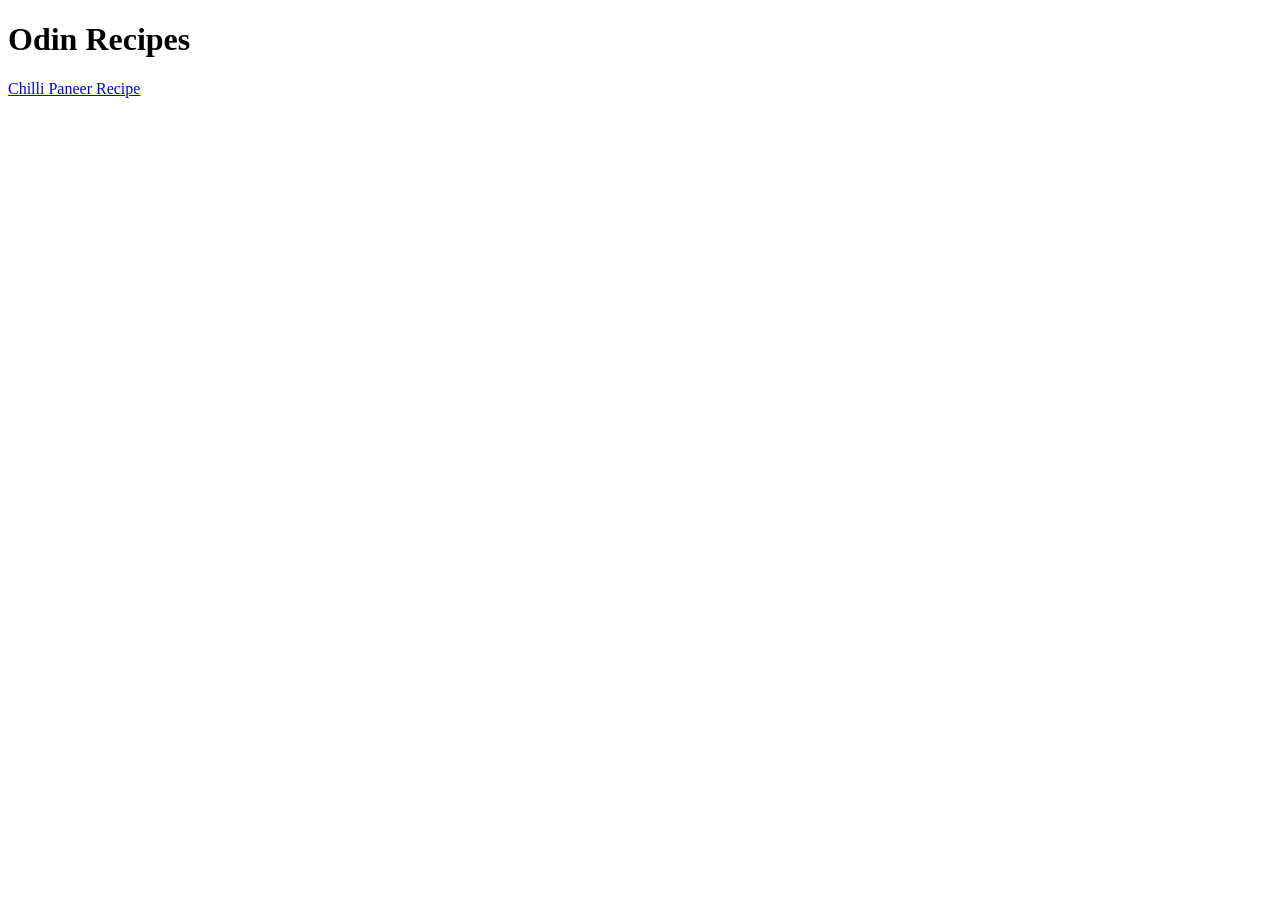
==== index.html @ 674f5880 "These are the intial Page layout I made for the recipes : This will allow me to trave to the recipes" ====
<!DOCTYPE html>
<html lang="en">
<head>
    <meta charset="UTF-8">
    <meta name="viewport" content="width=device-width, initial-scale=1.0">
    <title>Recipes site</title>
</head>
<body>
    <h1>Odin Recipes</h1>
    <a href = "./recipes/chilli-paneer.html" target ="_blank" rel = "noreferrer">Chilli Paneer Recipe</a>
</body>
</html>
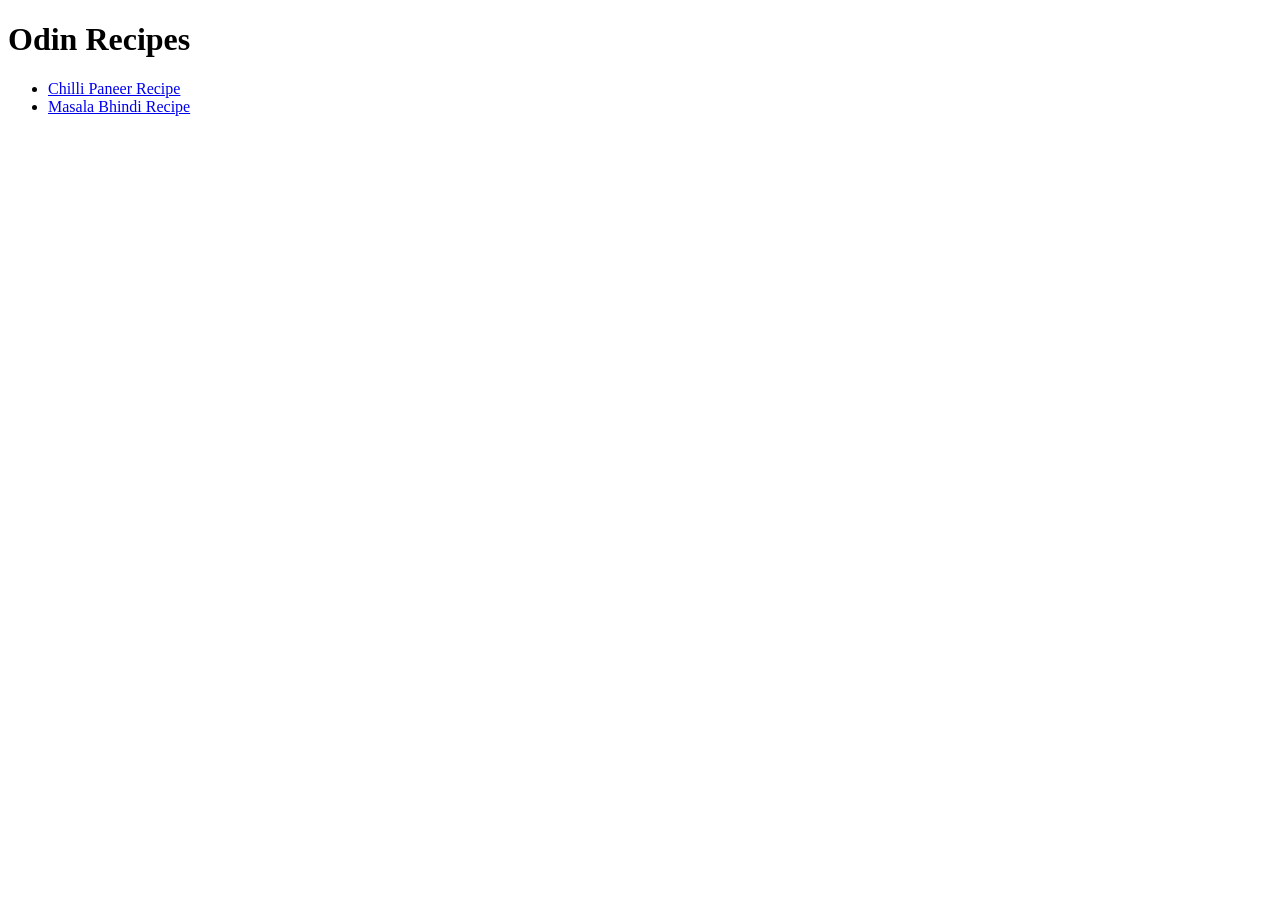
==== commit ac868760: "These changes made for Masala bhindi: These are made because I have to add on more recipe and I've l" ====
--- a/index.html
+++ b/index.html
@@ -7,6 +7,9 @@
 </head>
 <body>
     <h1>Odin Recipes</h1>
-    <a href = "./recipes/chilli-paneer.html" target ="_blank" rel = "noreferrer">Chilli Paneer Recipe</a>
+    <ul>
+      <li><a href = "./recipes/chilli-paneer.html" target ="_blank" rel = "noreferrer">Chilli Paneer Recipe</a></li>
+      <li><a href = "./recipes/masala-bhindi.html" target = "_blank" rel = "noreferrer">Masala Bhindi Recipe</a></li>
+    </ul>
 </body>
 </html>
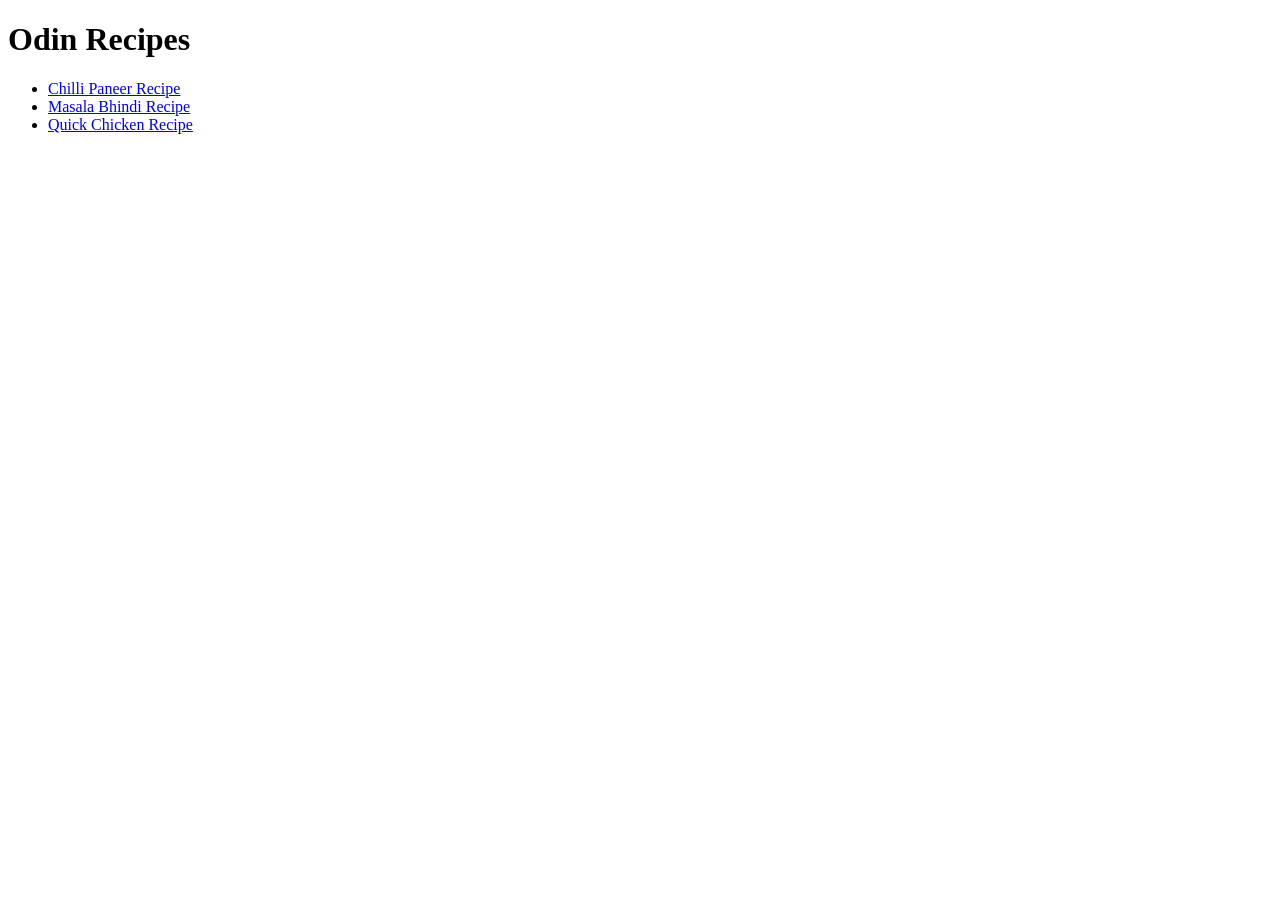
==== commit 1cd03acc: "This is my Final Quick Chicken Recipe: Build similar HTML patter used in another recipes, Just that " ====
--- a/index.html
+++ b/index.html
@@ -10,6 +10,7 @@
     <ul>
       <li><a href = "./recipes/chilli-paneer.html" target ="_blank" rel = "noreferrer">Chilli Paneer Recipe</a></li>
       <li><a href = "./recipes/masala-bhindi.html" target = "_blank" rel = "noreferrer">Masala Bhindi Recipe</a></li>
+      <li><a href = "./recipes/quick-chicken.html" target = "_blank" rel = "noreferrer">Quick Chicken Recipe</a></li>
     </ul>
 </body>
 </html>
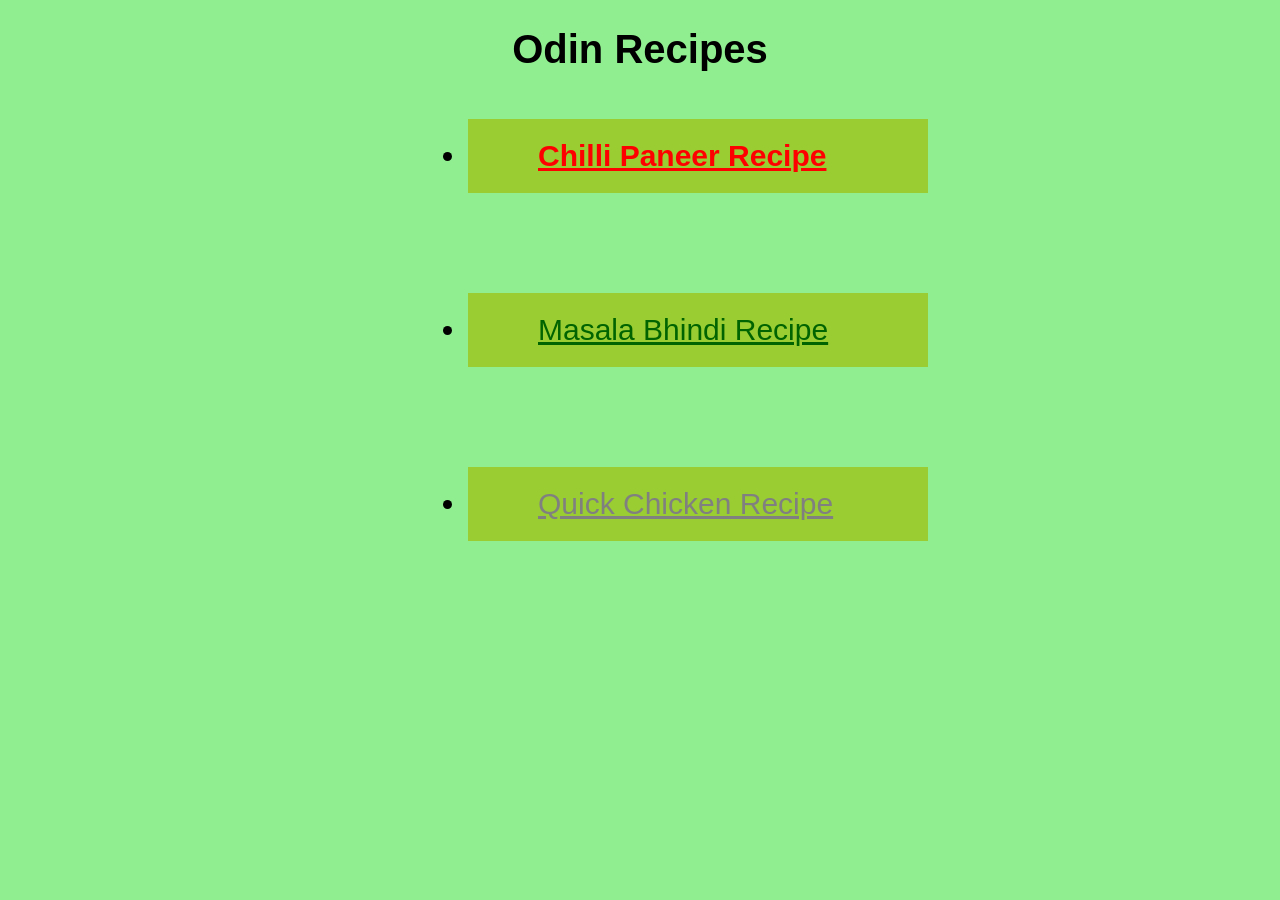
==== commit e2223c1a: "Added the styles in home page" ====
--- a/index.html
+++ b/index.html
@@ -1,16 +1,17 @@
 <!DOCTYPE html>
 <html lang="en">
 <head>
+    <link rel="stylesheet" href="css/styles.css">
     <meta charset="UTF-8">
     <meta name="viewport" content="width=device-width, initial-scale=1.0">
     <title>Recipes site</title>
 </head>
 <body>
     <h1>Odin Recipes</h1>
-    <ul>
-      <li><a href = "./recipes/chilli-paneer.html" target ="_blank" rel = "noreferrer">Chilli Paneer Recipe</a></li>
-      <li><a href = "./recipes/masala-bhindi.html" target = "_blank" rel = "noreferrer">Masala Bhindi Recipe</a></li>
-      <li><a href = "./recipes/quick-chicken.html" target = "_blank" rel = "noreferrer">Quick Chicken Recipe</a></li>
+    <ul class = "Recipes">
+      <li><a id="chilli-paneer" href = "./recipes/chilli-paneer.html" target ="_blank" rel = "noreferrer">Chilli Paneer Recipe</a></li>
+      <li ><a id = "bhindi" href = "./recipes/masala-bhindi.html" target = "_blank" rel = "noreferrer">Masala Bhindi Recipe</a></li>
+      <li ><a id = "chicken" href = "./recipes/quick-chicken.html" target = "_blank" rel = "noreferrer">Quick Chicken Recipe</a></li>
     </ul>
 </body>
 </html>
--- a/css/styles.css
+++ b/css/styles.css
@@ -0,0 +1,38 @@
+body {
+  background-color: lightgreen;
+  font-family: Arial, Helvetica, sans-serif;
+  width : 30%;
+  margin : 0 auto;
+}
+h1  {
+  text-align: center;
+  font-size: 40px;
+}
+li {
+  padding : 20px;
+  margin-bottom: 100px;
+  font-size: 30px;
+  background-color: yellowgreen;
+}
+a {
+  text-align: center;
+  padding : 50px;
+}
+
+.Recipes {
+  box-sizing: border-box;
+  width : 500px;
+  padding : 20px;
+  margin-top: 10px;
+
+}
+#chilli-paneer {
+  color : red;
+  font-weight: bold;
+}
+#bhindi {
+  color : darkgreen;
+}
+#chicken {
+  color : grey;
+}
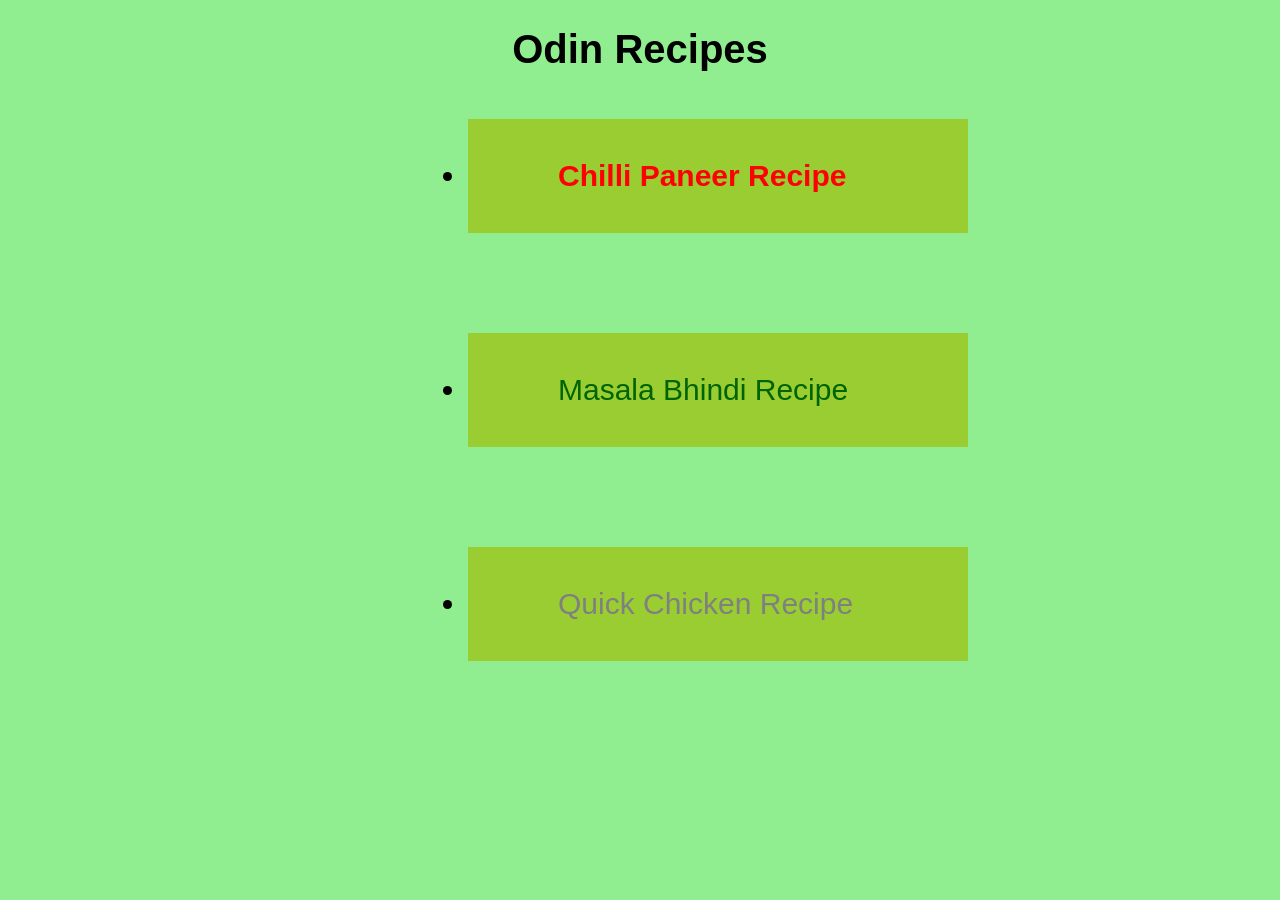
==== commit cea74b1f: "Added the basic css and completes recipe.css here for recipe page. Developed new skills in bordering" ====
--- a/index.html
+++ b/index.html
@@ -9,9 +9,9 @@
 <body>
     <h1>Odin Recipes</h1>
     <ul class = "Recipes">
-      <li><a id="chilli-paneer" href = "./recipes/chilli-paneer.html" target ="_blank" rel = "noreferrer">Chilli Paneer Recipe</a></li>
-      <li ><a id = "bhindi" href = "./recipes/masala-bhindi.html" target = "_blank" rel = "noreferrer">Masala Bhindi Recipe</a></li>
-      <li ><a id = "chicken" href = "./recipes/quick-chicken.html" target = "_blank" rel = "noreferrer">Quick Chicken Recipe</a></li>
+      <li><a id="chilli-paneer" href = "./recipes/chilli-paneer.html"  rel = "noreferrer">Chilli Paneer Recipe</a></li>
+      <li ><a id = "bhindi" href = "./recipes/masala-bhindi.html"  rel = "noreferrer">Masala Bhindi Recipe</a></li>
+      <li ><a id = "chicken" href = "./recipes/quick-chicken.html"  rel = "noreferrer">Quick Chicken Recipe</a></li>
     </ul>
 </body>
 </html>
--- a/css/styles.css
+++ b/css/styles.css
@@ -9,7 +9,9 @@
   font-size: 40px;
 }
 li {
-  padding : 20px;
+  box-sizing: border-box;
+  width : 500px;
+  padding : 40px;
   margin-bottom: 100px;
   font-size: 30px;
   background-color: yellowgreen;
@@ -17,11 +19,12 @@
 a {
   text-align: center;
   padding : 50px;
+  text-decoration: none;
 }
 
 .Recipes {
   box-sizing: border-box;
-  width : 500px;
+  width : 600px;
   padding : 20px;
   margin-top: 10px;
 
